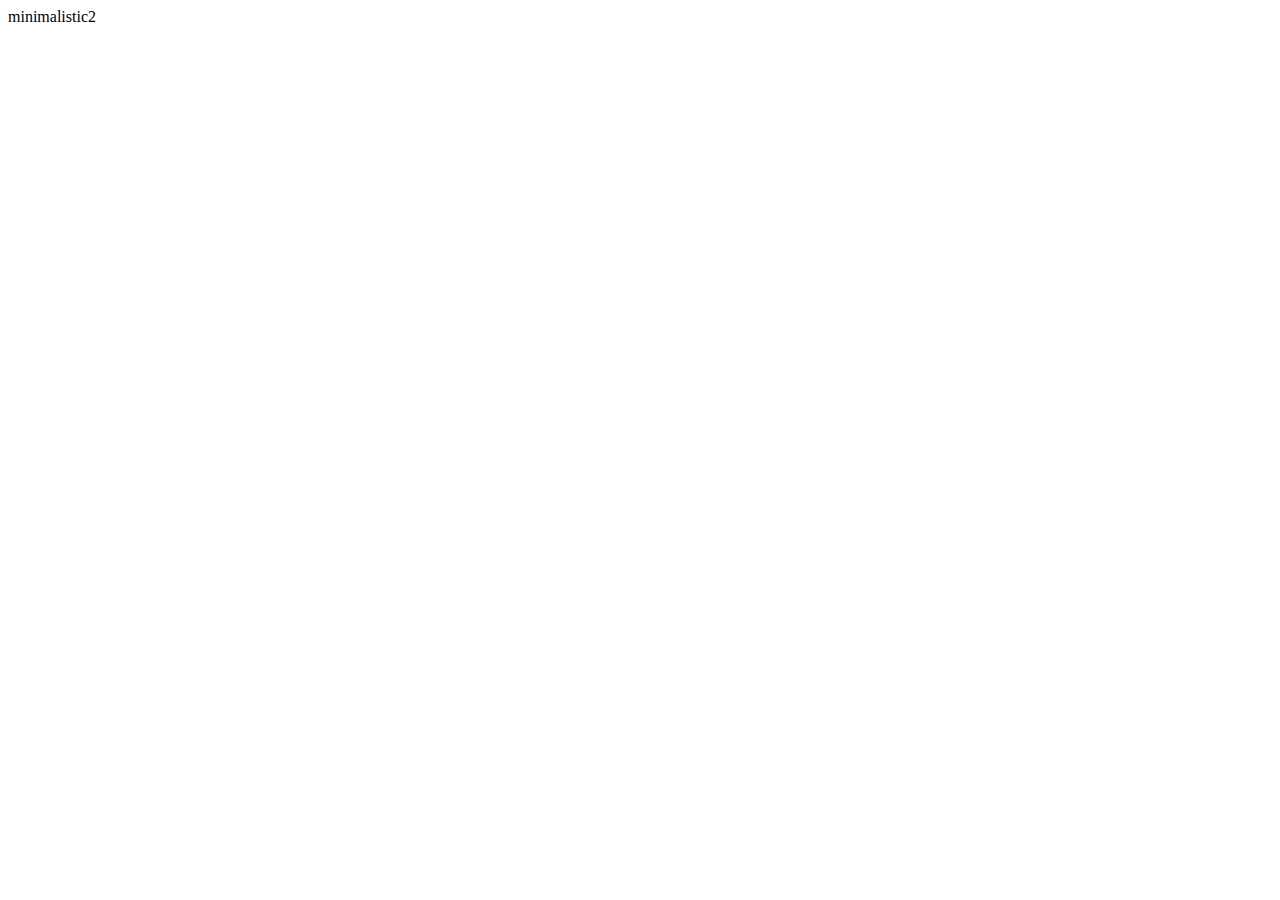
==== src/index.html @ a45aab2a "initial commit" ====
<html>
<head>
    <title>Report</title>
    <script src="webcomponentsjs/webcomponents-lite.js"></script>
    <link rel="import" href="report/report.html">
</head>
<body>

<teleport-report message="attribute value set in index">
    minimalistic2
</teleport-report>

</body>
</html>
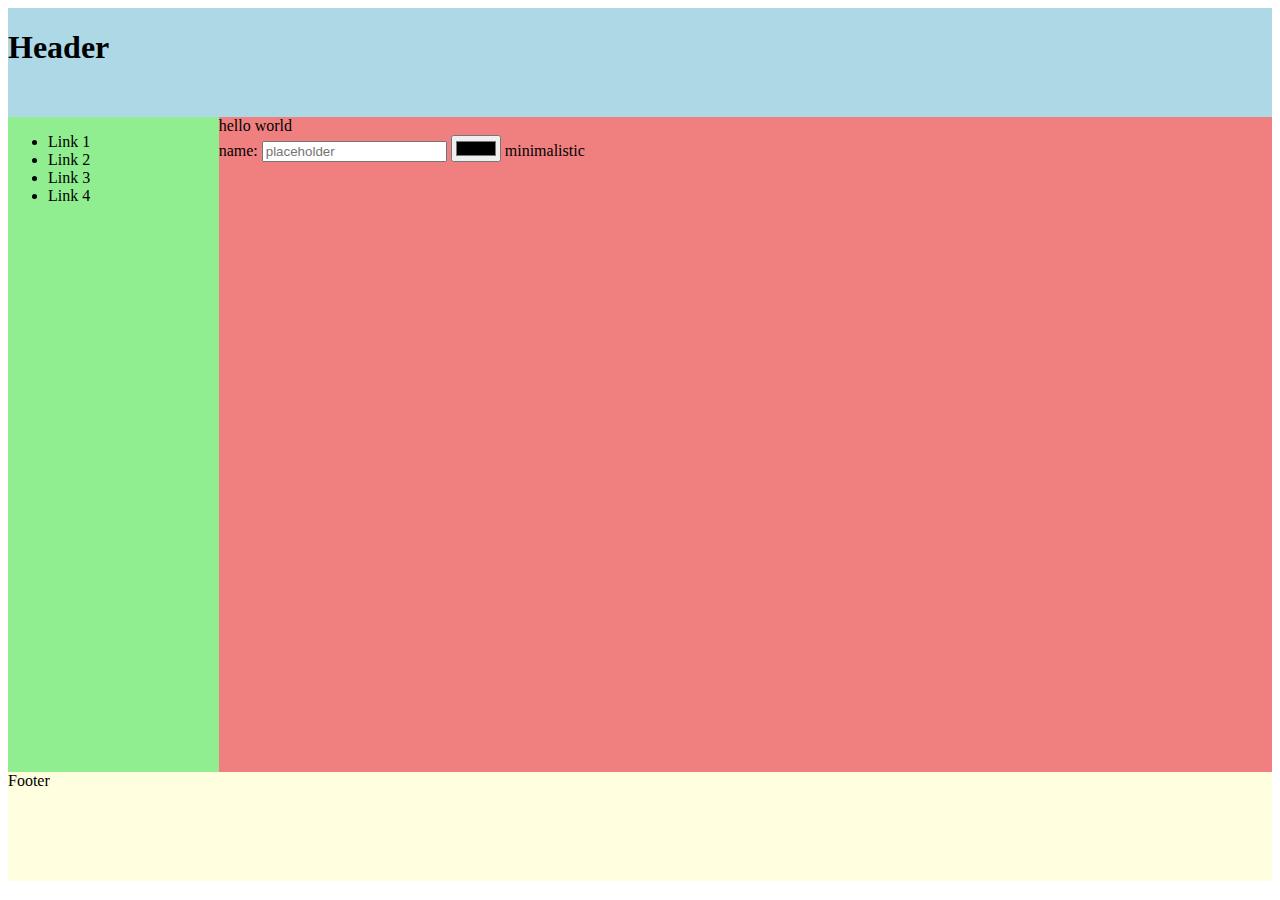
==== commit 709ddd8e: "working dom-repeat" ====
--- a/src/index.html
+++ b/src/index.html
@@ -3,12 +3,32 @@
     <title>Report</title>
     <script src="webcomponentsjs/webcomponents-lite.js"></script>
     <link rel="import" href="report/report.html">
+    <link rel="stylesheet" href="style.css">
 </head>
 <body>
-
-<teleport-report message="attribute value set in index">
-    minimalistic2
-</teleport-report>
-
+<section>
+    <header>
+        <h1>Header</h1>
+    </header>
+    <nav>
+        <ul>
+            <li>Link 1</li>
+            <li>Link 2</li>
+            <li>Link 3</li>
+            <li>Link 4</li>
+        </ul>
+    </nav>
+    <main>
+        <div>hello world</div>
+        name: <input type="text" placeholder="placeholder"/>
+        <input type="color">
+        <teleport-report message="attribute value set in index">
+            minimalistic
+        </teleport-report>
+    </main>
+    <footer>
+        Footer
+    </footer>
+</section>
 </body>
 </html>--- a/src/style.css
+++ b/src/style.css
@@ -0,0 +1,36 @@
+:root {
+    --teleport-blue: lightblue;
+    --teleport-green: lightgreen;
+    --teleport-red: lightcoral;
+    --teleport-yellow: lightyellow;
+    --teleport-black: lightgrey;
+}
+
+section {
+    height: 97vh;
+    display: grid;
+    background-color: var(--teleport-black);
+    grid-template-columns: 1fr 5fr;
+    grid-auto-rows: 1fr 6fr 1fr;
+    grid-template-areas: "header header" "nav main" "footer footer";
+}
+
+header {
+    grid-area: header;
+    background-color: var(--teleport-blue);
+}
+
+nav {
+    grid-area: nav;
+    background-color: var(--teleport-green);
+}
+
+main {
+    grid-area: main;
+    background-color: var(--teleport-red);
+}
+
+footer {
+    grid-area: footer;
+    background-color: var(--teleport-yellow);
+}